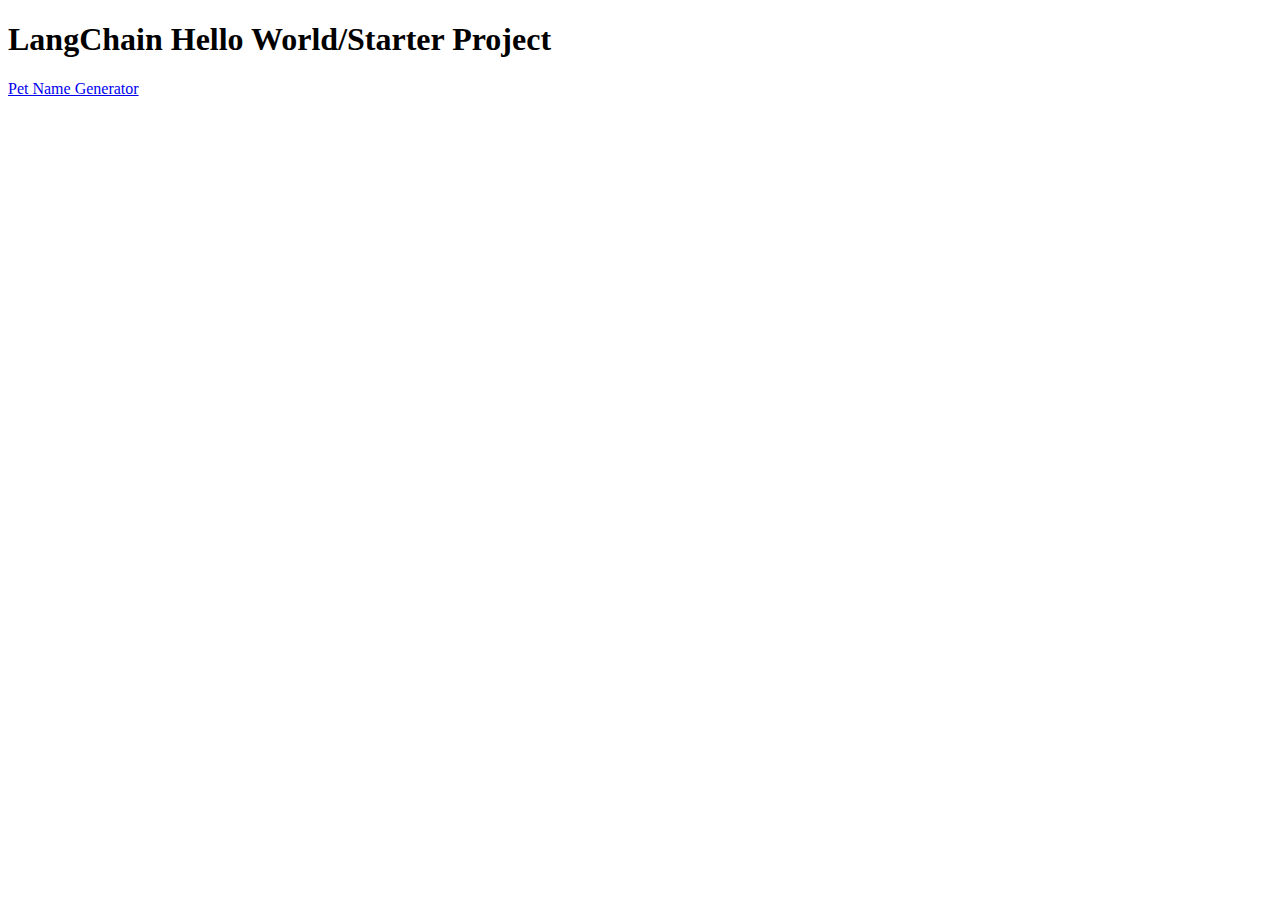
==== templates/index.html @ 17420aea "first commit" ====
<!DOCTYPE html>
<html lang="en">

<head>
    <meta charset="UTF-8">
    <meta name="viewport" content="width=device-width, initial-scale=1.0">
    <title>Flask - LangChain Hello World/Starter Project</title>
</head>

<body>
    <h1>LangChain Hello World/Starter Project</h1>
    <a href="http://localhost:5000/pet" target="_blank">Pet Name Generator</a>
</body>

</html>
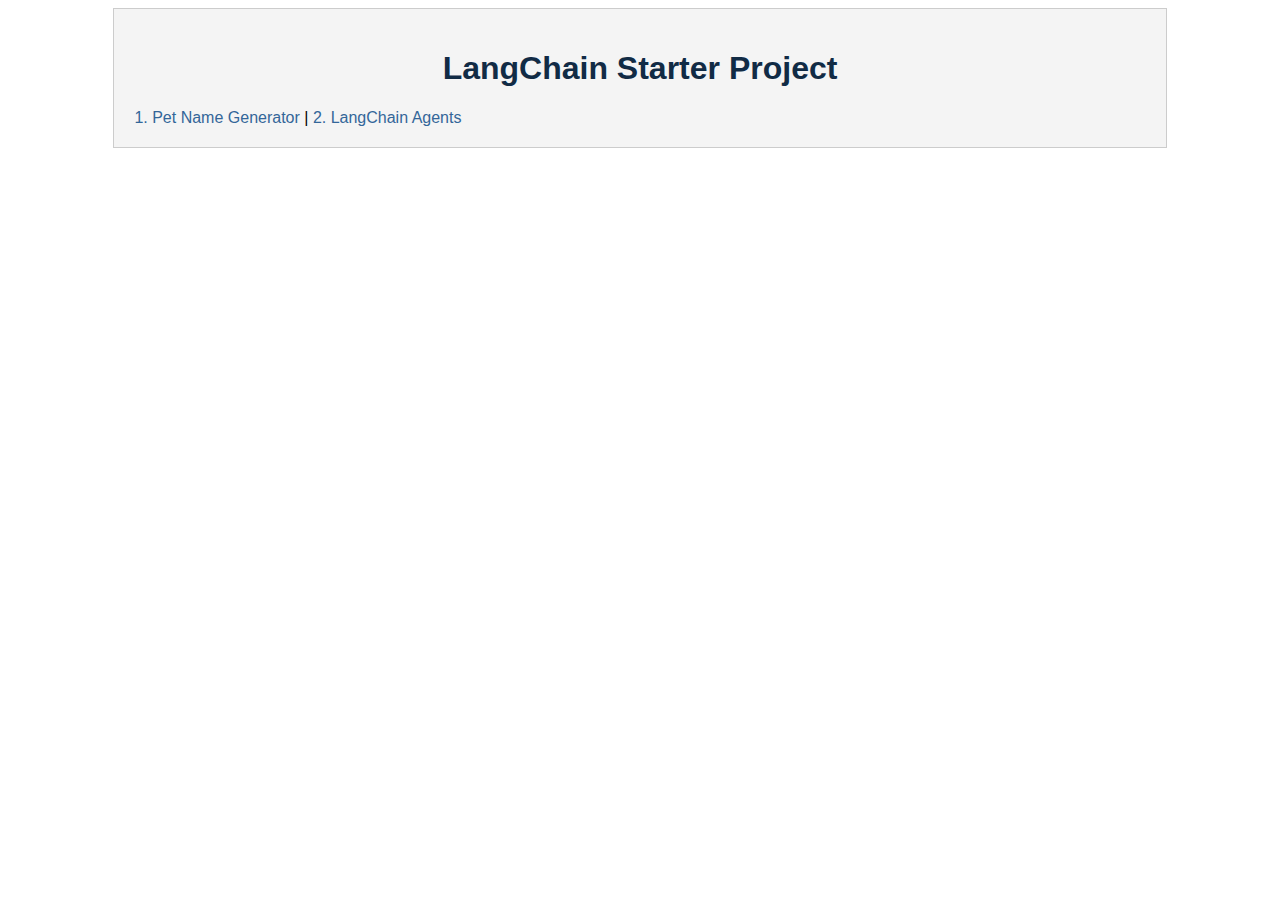
==== commit 20878df8: "Updated project" ====
--- a/templates/index.html
+++ b/templates/index.html
@@ -4,12 +4,15 @@
 <head>
     <meta charset="UTF-8">
     <meta name="viewport" content="width=device-width, initial-scale=1.0">
-    <title>Flask - LangChain Hello World/Starter Project</title>
+    <link rel="stylesheet" type="text/css" href="../static/style.css">
+    <title>Flask - LangChain Starter Project</title>
 </head>
 
 <body>
-    <h1>LangChain Hello World/Starter Project</h1>
-    <a href="http://localhost:5000/pet" target="_blank">Pet Name Generator</a>
+    <div class="main-container">
+        <h1>LangChain Starter Project</h1>
+        <a href="http://localhost:5000/pet" target="_self">1. Pet Name Generator</a> |
+        <a href="http://localhost:5000/agents" target="_self">2. LangChain Agents</a>
+    </div>
 </body>
-
 </html>--- a/static/style.css
+++ b/static/style.css
@@ -0,0 +1,55 @@
+* {
+    font-family: 'Arial', sans-serif; /* Set a default font */
+}
+
+h1 {
+    color: #112b45; /* Setting text color */
+    font-family: Arial, sans-serif; /* Setting font family */
+    text-align: center;
+}
+
+h3 {
+    color: #112b45; /* Setting text color */
+    font-family: Arial, sans-serif; /* Setting font family */
+}
+
+/* Selecting the p element */
+p {
+    font-size: 16px; /* Setting font size */
+    line-height: 1.6; /* Setting line height for better readability */
+    font-family: Arial, sans-serif; /* Setting font family */
+}
+
+/* Selecting the main-container class */
+.main-container {
+    width: 80%; /* Setting width */
+    margin: 0 auto; /* Centering the container horizontally */
+    padding: 20px; /* Adding padding for space inside the container */
+    background-color: #f4f4f4; /* Setting background color */
+    border: 1px solid #ccc; /* Adding a border */
+}
+
+a {
+    text-decoration: none; /* Remove underline from links */
+    color: #336699; /* Set text color for unvisited links */
+    transition: color 0.3s; /* Smooth color transition on hover */
+}
+
+/* Change link color on hover */
+a:hover {
+    color: #0099ff; /* Set a different color on hover */
+    text-decoration: underline;
+}
+
+/* General styling for the footer */
+.footer {
+    background-color: #333; /* Background color for the footer */
+    color: #fff; /* Text color */
+    text-align: center; /* Align text to the center */
+    padding: 20px; /* Padding for space inside the footer */
+}
+
+/* Styling for the paragraph within the footer */
+.footer p {
+    margin: 0; /* Remove default margins for the paragraph */
+}